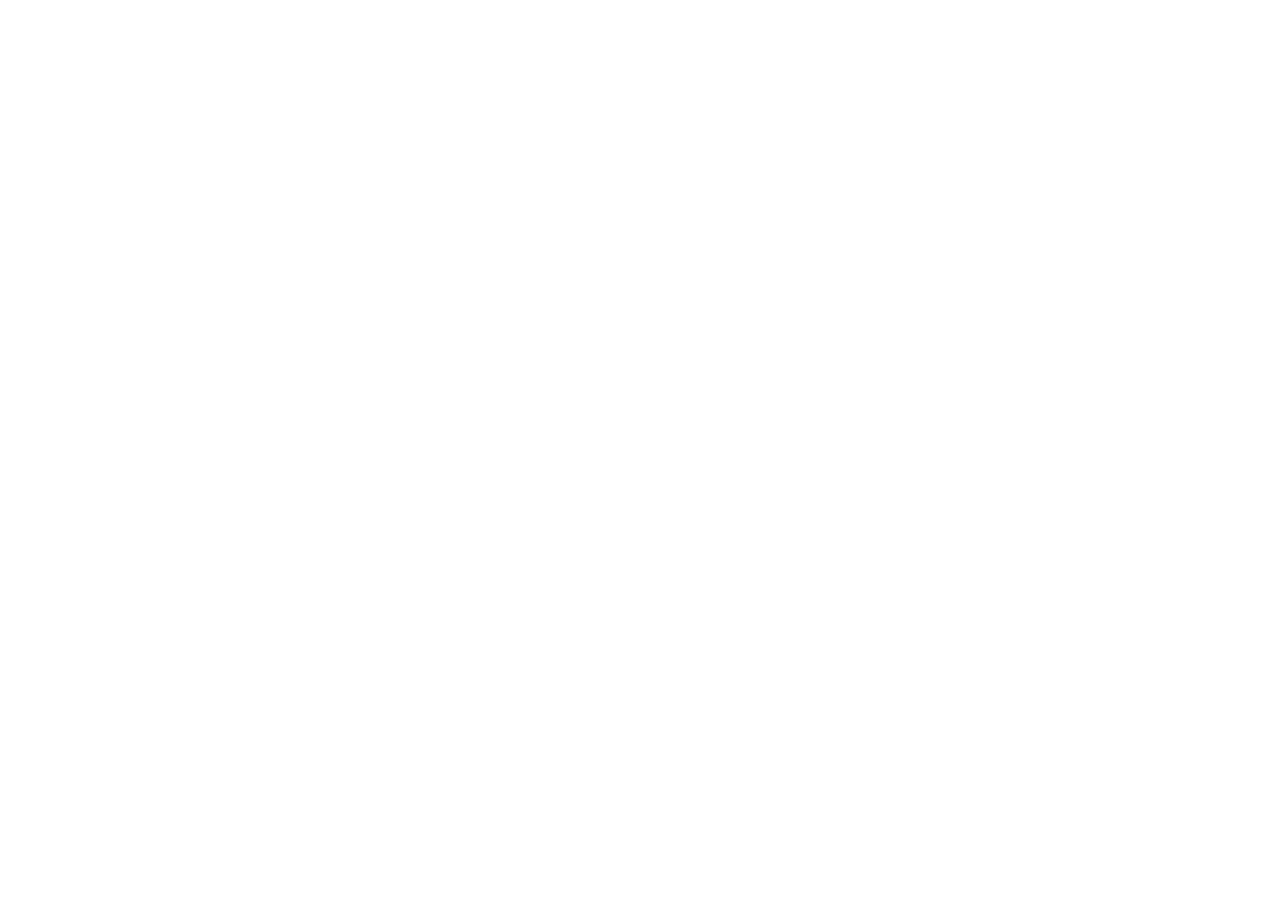
==== ejercicio2-html-y-css/index.html @ d59bb037 "Agrega el esqueleto del tercer ejercicio" ====
<!DOCTYPE html>
<html lang="en">
<head>
    <meta charset="UTF-8">
    <meta http-equiv="X-UA-Compatible" content="IE=edge">
    <meta name="viewport" content="width=device-width, initial-scale=1.0">
    <title>Login</title>
    <link rel="stylesheet" type="text/css" href="styles.css">
</head>
<body>
    
</body>
</html>
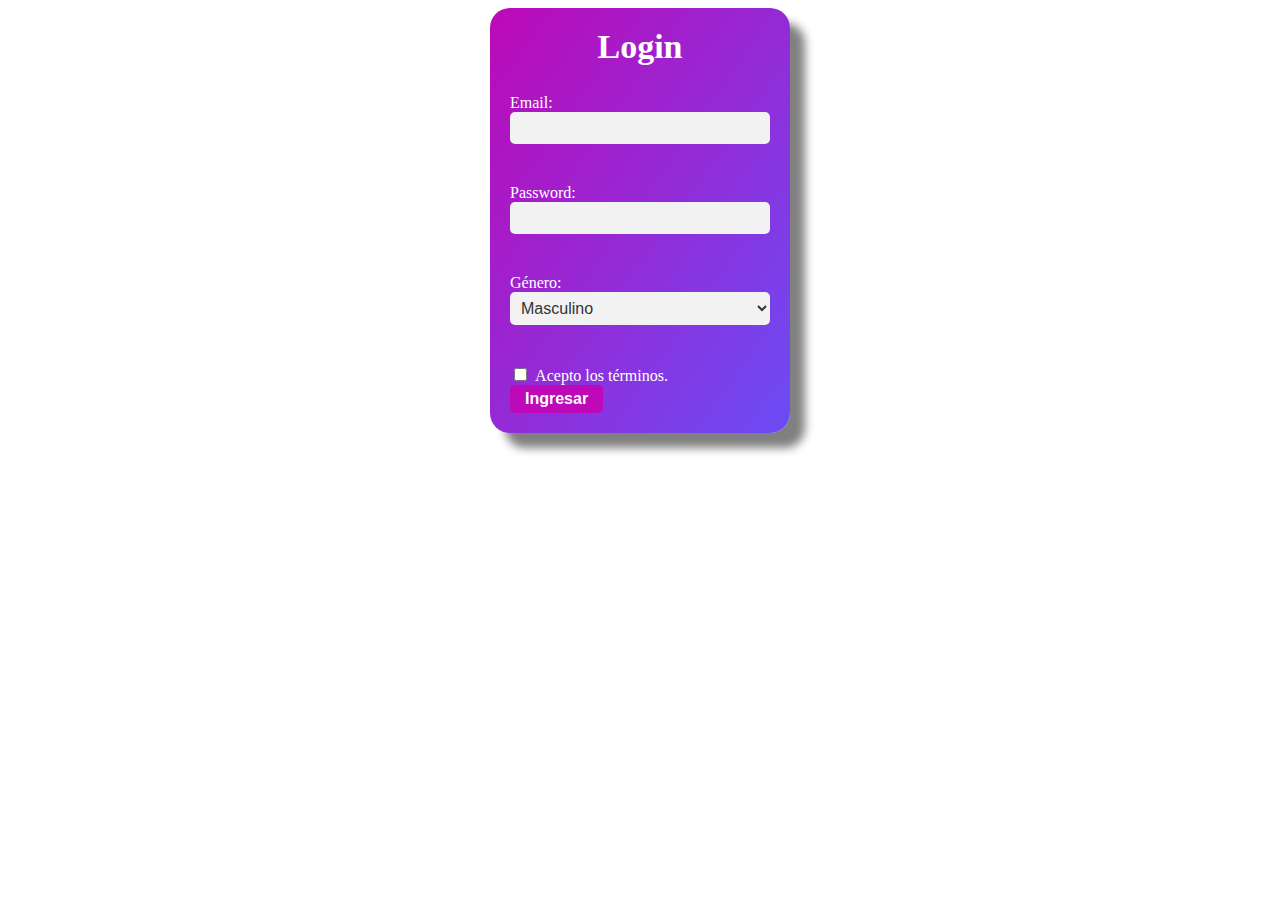
==== commit 0007d0ec: "Implementa el formulario del ejercicio de html" ====
--- a/ejercicio2-html-y-css/index.html
+++ b/ejercicio2-html-y-css/index.html
@@ -8,6 +8,30 @@
     <link rel="stylesheet" type="text/css" href="styles.css">
 </head>
 <body>
+    <div class="contenedor">
+        <!--<img src="tu-imagen.jpg" alt="Descripción de la imagen">-->
+        <form class="formulario">
+            <h2>Login</h2>
+            <label for="email">Email:</label>
+            <input type="email" id="email" name="email" required>
+            <label for="password">Password:</label>
+            <input type="password" id="password" name="password" required>
+            <label for="genero">Género:</label>
+            <select id="genero" name="genero">
+              <option value="masculino">Masculino</option>
+              <option value="femenino">Femenino</option>
+            </select>
+            <div>
+              <label>
+                <input type="checkbox" name="terminos" required>
+                Acepto los términos.
+              </label>
+            </div>
+            <button type="submit">Ingresar</button>
+          </form>
+          
+      </div>
+          
     
 </body>
 </html>--- a/ejercicio2-html-y-css/styles.css
+++ b/ejercicio2-html-y-css/styles.css
@@ -0,0 +1,82 @@
+html {
+  box-sizing: border-box;
+  
+}
+*, *:before, *:after {
+  box-sizing: inherit;
+}
+
+.contenedor {
+    width: 300px;
+    padding: 20px;
+    border-radius: 20px;
+    background: linear-gradient(to bottom right, #bd09b7, #6b4cf5);
+    margin: 0 auto;
+    box-shadow: 15px 15px 10px gray;
+    color: #fff;
+    text-align: center;
+  }
+  
+ 
+  .formulario h2 {
+    font-size: 34px;
+    margin-top: 0;
+    
+  }
+  
+ 
+  .formulario label {
+    display: block; 
+    margin-top: 20px; 
+    font-size: 16px;
+    text-align: left; 
+  }
+  
+  .formulario input[type="email"], 
+  .formulario input[type="password"], 
+  .formulario select {
+    width: 100%;
+    padding: 7px;
+    margin-bottom: 20px;
+    border-radius: 5px;
+    border: none;
+    background: #f2f2f2;
+    font-size: 16px;
+    color: #333;
+  }
+  
+ 
+  .formulario label input[type="checkbox"] {
+    margin-right: 5px;
+   
+  }
+  
+  
+  .formulario button {
+    display: block;
+    padding: 5px 15px;
+    border-radius: 5px;
+    border: none;
+    background: #bd09b7;
+    color: #fff;
+    font-size: 16px;
+    cursor: pointer;
+    font-weight: bold;
+    text-align: right
+
+  }
+ 
+  /*Bonus*/
+@media (min-width: 499px) { /**/
+  .login{
+      width: 100%;
+      
+  }
+}
+@media (min-width: 500px) { /**/
+  .login{
+      width: 300px;
+      
+  }
+}
+  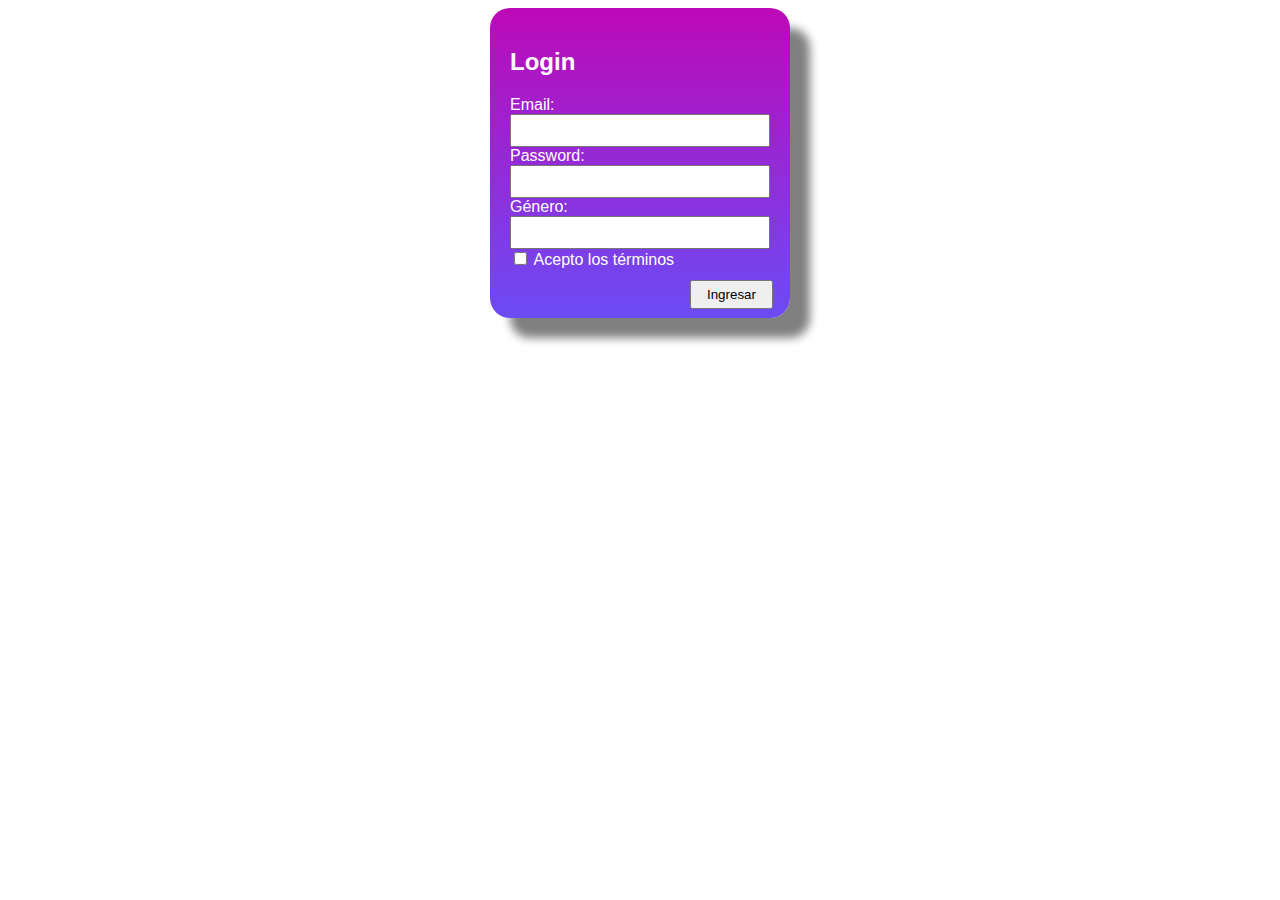
==== commit df2f4b19: "Renaming files to be more easy to understand" ====
--- a/ejercicio2-html-y-css/index.html
+++ b/ejercicio2-html-y-css/index.html
@@ -5,33 +5,31 @@
     <meta http-equiv="X-UA-Compatible" content="IE=edge">
     <meta name="viewport" content="width=device-width, initial-scale=1.0">
     <title>Login</title>
-    <link rel="stylesheet" type="text/css" href="styles.css">
+    <link rel="stylesheet" type="text/css"  href="styles.css">
 </head>
 <body>
-    <div class="contenedor">
-        <!--<img src="tu-imagen.jpg" alt="Descripción de la imagen">-->
-        <form class="formulario">
-            <h2>Login</h2>
+    <form class = "login">
+        <h2 class="login_heading">Login</h2>
+        <div class="login-elements">
             <label for="email">Email:</label>
-            <input type="email" id="email" name="email" required>
+            <input type="email">
             <label for="password">Password:</label>
-            <input type="password" id="password" name="password" required>
+            <input type="password">
             <label for="genero">Género:</label>
-            <select id="genero" name="genero">
-              <option value="masculino">Masculino</option>
-              <option value="femenino">Femenino</option>
-            </select>
-            <div>
-              <label>
-                <input type="checkbox" name="terminos" required>
-                Acepto los términos.
-              </label>
-            </div>
-            <button type="submit">Ingresar</button>
-          </form>
-          
-      </div>
-          
+            <input list="genero" name="genero">
+                
+            <datalist id="genero">
+                <option value="Masculino">Male</option>
+                <option value="Binario">Binary</option>
+                <option value="Femenino">Female</option>
+            </datalist>
+        </div>
+        <div>
+            <input type="checkbox">
+            <label>Acepto los términos</label>
+        </div>
+        <button class="login-button "type="submit">Ingresar</button>
+    </form>
     
 </body>
 </html>--- a/ejercicio2-html-y-css/styles.css
+++ b/ejercicio2-html-y-css/styles.css
@@ -1,82 +1,52 @@
 html {
-  box-sizing: border-box;
-  
-}
-*, *:before, *:after {
-  box-sizing: inherit;
-}
+    box-sizing: border-box;
+    
+  }
+  *, *:before, *:after {
+    box-sizing: inherit;
+  }
 
-.contenedor {
+.login{
+    font-family: "Helvetica Neue",Helvetica, Arial, sans-serif;
     width: 300px;
     padding: 20px;
     border-radius: 20px;
-    background: linear-gradient(to bottom right, #bd09b7, #6b4cf5);
     margin: 0 auto;
-    box-shadow: 15px 15px 10px gray;
+    background:linear-gradient(#bd09b7, #6b4cf5);
     color: #fff;
-    text-align: center;
+    box-shadow: 20px 20px 10px gray;
+
+}
+
+.login-heading{
+    font-size: 35px;
+
+}
+
+.login-elements input{
+    padding:7px;
+    width: 100%;
+    display: inline-block;
+}
+
+.login-button{
+    padding:5px 15px 5px 15px;
+    position: relative;
+    top: 11px;
+    right: -180px;
+    cursor: pointer;
+}
+
+/*Bonus*/
+@media (min-width: 499px) { /**/
+    .login{
+        width: 100%;
+        
+    }
   }
-  
- 
-  .formulario h2 {
-    font-size: 34px;
-    margin-top: 0;
-    
-  }
-  
- 
-  .formulario label {
-    display: block; 
-    margin-top: 20px; 
-    font-size: 16px;
-    text-align: left; 
-  }
-  
-  .formulario input[type="email"], 
-  .formulario input[type="password"], 
-  .formulario select {
-    width: 100%;
-    padding: 7px;
-    margin-bottom: 20px;
-    border-radius: 5px;
-    border: none;
-    background: #f2f2f2;
-    font-size: 16px;
-    color: #333;
-  }
-  
- 
-  .formulario label input[type="checkbox"] {
-    margin-right: 5px;
-   
-  }
-  
-  
-  .formulario button {
-    display: block;
-    padding: 5px 15px;
-    border-radius: 5px;
-    border: none;
-    background: #bd09b7;
-    color: #fff;
-    font-size: 16px;
-    cursor: pointer;
-    font-weight: bold;
-    text-align: right
-
-  }
- 
-  /*Bonus*/
-@media (min-width: 499px) { /**/
-  .login{
-      width: 100%;
-      
-  }
-}
 @media (min-width: 500px) { /**/
-  .login{
-      width: 300px;
-      
-  }
-}
-  +    .login{
+        width: 300px;
+        
+    }
+  }